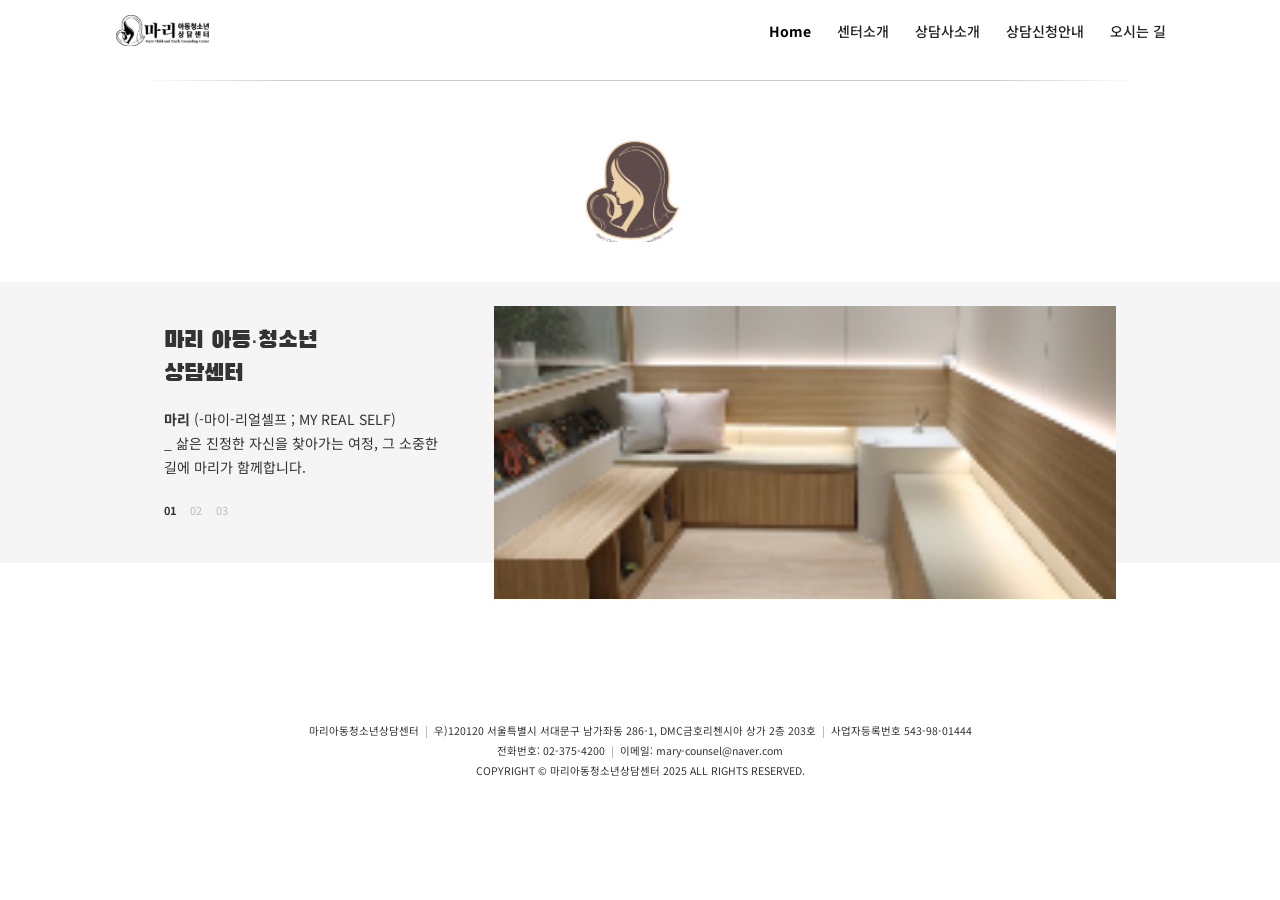
==== index.html @ 456298d6 "Add files via upload" ====
<!DOCTYPE html>
<html lang="ko">
<head>
<meta charset="UTF-8">
<meta name="viewport" content="width=device-width, initial-scale=1">
<title>마리아동청소년상담센터</title>
<meta name="description" content="마리아동청소년상담센터 — 놀이심리상담, 청소년상담, 심리평가, 언어치료, 집단상담, 성인상담, 양육상담. 사전예약 02-375-4200">
<link rel="canonical" href="https://www.mary-counsel.co.kr/">
<meta property="og:type" content="website">
<meta property="og:title" content="마리아동청소년상담센터">
<meta property="og:description" content="마리아동청소년상담센터 — 놀이심리상담, 청소년상담, 심리평가, 언어치료, 집단상담, 성인상담, 양육상담. 사전예약 02-375-4200">
<meta property="og:url" content="https://www.mary-counsel.co.kr/">
<meta property="og:image" content="https://www.mary-counsel.co.kr/images/slide1.png">
<meta name="naver-site-verification" content="">
<meta name="google-site-verification" content="">
<link rel="icon" href="images/emblem.png">
<link rel="stylesheet" href="assets/style.css">
<script type="application/ld+json">{"@context":"https://schema.org","@type":"LocalBusiness","name":"마리아동청소년상담센터","url":"https://www.mary-counsel.co.kr/","telephone":"02-375-4200","email":"mary-counsel@naver.com","address":{"@type":"PostalAddress","streetAddress":"서울특별시 서대문구 남가좌동 286-1, DMC금호리첸시아 상가 2층 203호","addressCountry":"KR"}}</script>
</head>
<body>
<header>
  <div class="nav">
    <a href="index.html" class="logo" aria-label="홈으로"><img src="images/logo.png" alt="마리아동청소년상담센터"></a>
    <nav class="menu" id="menu">
      <a href="index.html" class="on">Home</a>
      <a href="about.html">센터소개</a>
      <a href="counselors.html">상담사소개</a>
      <a href="reservation.html">상담신청안내</a>
      <a href="location.html">오시는 길</a>
    </nav>
    <button class="burger" id="burger" aria-label="메뉴" aria-expanded="false"><span></span><span></span><span></span></button>
  </div>
  <div class="hr"></div>
</header>

<main>
<div class="home-emblem"><img src="images/emblem.png" alt="마리아동청소년상담센터 로고"></div>
<section class="slider">
  <div class="wrap">
    <div>
      <h1>마리 아동·청소년<br>상담센터</h1>
      <p><b>마리</b> (-마이-리얼셀프 ; MY REAL SELF)<br>_ 삶은 진정한 자신을 찾아가는 여정, 그 소중한 길에 마리가 함께합니다.</p>
      <div class="dots"><button class="on">01</button><button>02</button><button>03</button></div>
    </div>
    <div class="slides">
      <img src="images/slide1.png" alt="마리아동청소년상담센터 사진 1" class="on">
      <img src="images/slide2.png" alt="마리아동청소년상담센터 사진 2">
      <img src="images/reception.png" alt="마리아동청소년상담센터 사진 3">
    </div>
  </div>
</section>
</main>

<footer>
  <span class="line">마리아동청소년상담센터</span><span class="sep">|</span><span class="line">우)120120 서울특별시 서대문구 남가좌동 286-1, DMC금호리첸시아 상가 2층 203호</span><span class="sep">|</span><span class="line">사업자등록번호 543-98-01444</span><br>
  <span class="line">전화번호: <a href="tel:023754200">02-375-4200</a></span><span class="sep">|</span><span class="line">이메일: <a href="mailto:mary-counsel@naver.com">mary-counsel@naver.com</a></span><br>
  COPYRIGHT © 마리아동청소년상담센터 2025 ALL RIGHTS RESERVED.
</footer>

<div class="callbar"><a href="tel:023754200">📞 02-375-4200</a></div>
<div class="lightbox" id="lightbox"><button class="lb-x" aria-label="닫기">×</button><button class="lb-prev" aria-label="이전">‹</button><img alt=""><button class="lb-next" aria-label="다음">›</button><p></p></div>
<script src="assets/site.js"></script>
</body>
</html>
---- assets/style.css ----
@import url('https://fonts.googleapis.com/css2?family=Black+Han+Sans&family=Noto+Sans+KR:wght@400;500;700&display=swap');

:root{--brown:#5b4636;--brown-l:#c9b8a6;--beige:#f4ede6;--line:#e6e0da}
*{box-sizing:border-box;margin:0;padding:0}
body{font-family:"Noto Sans KR",-apple-system,"Apple SD Gothic Neo","Malgun Gothic",sans-serif;color:#333;background:#fff;line-height:1.7;word-break:keep-all;font-size:14px}
a{color:inherit;text-decoration:none}
img{max-width:100%;display:block}
button{font:inherit}
.wrap{max-width:1000px;margin:0 auto;padding:0 24px}

/* ===== 헤더 ===== */
header{position:sticky;top:0;z-index:50;background:#fff}
.nav{display:flex;align-items:center;justify-content:space-between;height:64px;max-width:1100px;margin:0 auto;padding:0 24px}
.nav .logo img{height:40px;width:auto}
.menu{display:flex;gap:26px;font-size:14px;font-weight:500}
.menu a{color:#222;padding:4px 0}
.menu a.on,.menu a:hover{font-weight:700;color:#000}
.burger{display:none;background:none;border:0;width:40px;height:40px;cursor:pointer}
.burger span{display:block;width:22px;height:2px;background:#222;margin:5px auto}
.hr{height:1px;background:linear-gradient(to right,transparent,#ccc 15%,#ccc 85%,transparent);max-width:1000px;margin:16px auto 0}

main{min-height:60vh}
.page-title{text-align:center;font-family:"Black Han Sans",sans-serif;font-size:30px;font-weight:400;color:#111;margin:60px 0 30px}

/* ===== 홈 ===== */
.home-emblem{display:flex;justify-content:center;margin:50px 0 40px}
.home-emblem img{width:130px}
.slider{background:#f5f5f5;margin:0 0 60px;padding:24px 0}
.slider .wrap{display:grid;grid-template-columns:300px 1fr;gap:30px;align-items:center;min-height:200px}
.slider h1{font-family:"Black Han Sans",sans-serif;font-weight:400;font-size:24px;line-height:1.4;color:#333;margin-bottom:16px}
.slider p{font-size:14px;color:#333}
.slides{position:relative;aspect-ratio:360/170;overflow:hidden;margin-bottom:-60px;background:#eee}
.slides img{position:absolute;inset:0;width:100%;height:100%;object-fit:cover;opacity:0;transition:opacity .8s}
.slides img.on{opacity:1}
.dots{display:flex;gap:14px;margin-top:22px;font-size:11px}
.dots button{background:none;border:0;color:#bbb;cursor:pointer}
.dots button.on{color:#333;font-weight:700}

/* ===== 센터소개 ===== */
.intro{text-align:center}
.intro .desc{color:#555;margin-bottom:18px}
.intro .svc{font-size:12px;color:#666;margin-bottom:34px}
.hours{display:inline-grid;grid-template-columns:auto auto;gap:0 14px;font-size:12px;text-align:left}
.hours dt{text-align:right;color:#666;font-weight:500}
.hours dd{color:#444}
.gal-title{margin-top:110px}
.gallery{display:grid;grid-template-columns:repeat(4,1fr);gap:10px;margin-bottom:60px}
.album{background:#eee;cursor:zoom-in}
.album-img{position:relative;aspect-ratio:1/1;overflow:hidden}
.album-img img{position:absolute;inset:0;width:100%;height:100%;object-fit:cover;opacity:0;transition:opacity .8s}
.album-img img.on{opacity:1}
.album-img .count{position:absolute;right:8px;top:8px;background:rgba(0,0,0,.55);color:#fff;font-size:11px;padding:2px 8px;border-radius:10px}
.album-img .count::before{content:"▣ "}
.album figcaption{padding:12px;font-size:12px;color:#555}

/* ===== 상담사소개 ===== */
.counselor{padding:10px 0 40px}
.counselor.with-photo{display:grid;grid-template-columns:200px 1fr;gap:36px;align-items:start}
.c-photo img{width:100%;aspect-ratio:3/4;object-fit:cover;border-radius:4px}
.counselor h2{font-family:"Black Han Sans",sans-serif;font-weight:400;font-size:22px;color:#111}
.counselor .field{color:#666;font-size:13px;margin-bottom:20px}
.counselor h3{font-size:14px;font-weight:700;margin:16px 0 4px}
.counselor h3::before{content:"• "}
.counselor ul{list-style:none;padding-left:8px;font-size:13px;color:#444}
.counselor li::before{content:"- "}
.divider{display:flex;justify-content:center;align-items:center;gap:6px;margin:30px 0}
.divider span{display:block;height:1px;width:36px;background:#bbb}
.divider i{display:block;width:16px;height:5px;border:1px solid #bbb;border-radius:3px}

/* ===== 상담신청안내 ===== */
.notice{text-align:center;padding:40px 24px 20px}
.notice h1{font-family:"Black Han Sans",sans-serif;font-weight:400;font-size:26px;color:#222;margin-bottom:26px}
.notice h2{font-family:"Black Han Sans",sans-serif;font-weight:400;font-size:22px;margin:80px 0 34px;color:#222}
.contact-btns{display:flex;justify-content:center;gap:12px;flex-wrap:wrap}
.cbtn{display:flex;flex-direction:column;align-items:center;min-width:240px;padding:16px 26px;border-radius:12px;transition:transform .15s,box-shadow .15s}
.cbtn:hover{transform:translateY(-2px);box-shadow:0 8px 20px rgba(0,0,0,.08)}
.cbtn span{font-size:12px;opacity:.8}
.cbtn b{font-family:"Black Han Sans",sans-serif;font-weight:400;font-size:22px;letter-spacing:.02em}
.cbtn.tel{background:#222;color:#fff}
.cbtn.kakao{background:#FEE500;color:#191600}
.cbtn.kakao b{font-family:"Noto Sans KR",sans-serif;font-weight:700;font-size:17px;line-height:1.9}

/* 상담절차 맵 */
.process{list-style:none;display:grid;grid-template-columns:repeat(var(--n),1fr);gap:0;position:relative;max-width:900px;margin:0 auto}
.process::before{content:"";position:absolute;top:34px;left:calc(50% / var(--n));right:calc(50% / var(--n));border-top:1px dashed var(--brown-l)}
.step{position:relative;display:flex;flex-direction:column;align-items:center;padding:0 6px}
.step .dot{position:relative;width:68px;height:68px;border-radius:50%;background:#fff;border:1px solid var(--brown-l);display:grid;place-items:center;font-size:24px;margin-bottom:14px;transition:background .2s}
.step:hover .dot{background:var(--beige)}
.step .num{position:absolute;top:-8px;left:50%;transform:translateX(-50%);background:var(--brown);color:#fff;font-size:10px;font-weight:700;padding:1px 7px;border-radius:10px;letter-spacing:.05em}
.step .txt strong{display:block;font-size:14px;font-weight:500;color:#222}
.step .txt small{display:block;font-size:12px;color:#888;margin-top:2px}

.times{list-style:none;display:inline-block;text-align:left}
.times li{display:flex;gap:18px;padding:10px 4px;border-bottom:1px solid var(--line);font-size:14px}
.times li:last-child{border-bottom:0}
.times .d{min-width:120px;color:#666}
.times .t{color:#222;font-weight:500}

/* ===== 오시는 길 ===== */
.mapbox{position:relative;margin-top:20px;height:300px;overflow:hidden;background:#eee}
.map{width:100%;height:100%;border:0;pointer-events:none}
.map-hit{position:absolute;inset:0;background:transparent;border:0;cursor:pointer;display:flex;align-items:flex-end;justify-content:center;padding:14px}
.map-hit span{background:rgba(255,255,255,.95);border:1px solid #ddd;border-radius:20px;padding:7px 16px;font-size:12px;box-shadow:0 2px 8px rgba(0,0,0,.08)}
.map-sheet{position:absolute;inset:0;background:rgba(0,0,0,.35);display:none;align-items:center;justify-content:center}
.map-sheet.on{display:flex}
.sheet-in{background:#fff;border-radius:14px;padding:22px 22px 14px;text-align:center;min-width:280px}
.sheet-in p{font-weight:700;margin-bottom:14px}
.apps{display:flex;gap:10px;justify-content:center}
.app{display:flex;flex-direction:column;align-items:center;gap:6px;font-size:12px;width:76px}
.app i{font-style:normal;width:48px;height:48px;border-radius:14px;display:grid;place-items:center;font-weight:800;font-size:20px;color:#fff}
.app.kakao i{background:#FEE500;color:#3c1e1e}
.app.naver i{background:#03C75A}
.app.tmap i{background:linear-gradient(135deg,#ff2f64,#6a3cff)}
.sheet-x{margin-top:14px;background:none;border:0;color:#888;font-size:13px;cursor:pointer}
.tmap-note{display:none;color:#c44;font-size:11px;margin-top:6px}
.tmap-note.on{display:block}
.map-links{display:flex;gap:8px;justify-content:flex-end;margin-top:10px}
.map-links .app{flex-direction:row;width:auto;border:1px solid #ddd;border-radius:6px;padding:5px 12px 5px 6px}
.map-links .app i{width:22px;height:22px;border-radius:6px;font-size:11px}
.loc-row{display:grid;grid-template-columns:1fr 1fr;gap:30px;padding:70px 0 0}
.loc-row h2{font-family:"Black Han Sans",sans-serif;font-weight:400;font-size:24px;color:#111}
.loc-row .lead{font-weight:700;font-size:15px;margin-bottom:24px}
.loc-row h3{font-size:14px;font-weight:700;margin-top:14px}
.loc-row h3::before{content:"• "}
.loc-row p{font-size:13px;padding-left:8px}
.loc-row p.lead{padding-left:0}
.biz p{letter-spacing:.05em;padding-left:0}

/* ===== 푸터 ===== */
footer{text-align:center;font-size:10.5px;color:#333;padding:50px 20px 40px;line-height:1.9}
footer .sep{margin:0 6px;color:#999}

/* ===== 사진 크게보기 ===== */
.lightbox{position:fixed;inset:0;background:rgba(0,0,0,.88);display:none;align-items:center;justify-content:center;z-index:100;padding:20px}
.lightbox.on{display:flex}
.lightbox img{max-height:85vh;max-width:88vw}
.lightbox p{position:absolute;bottom:22px;color:#fff;font-size:14px}
.lightbox button{position:absolute;background:none;border:0;color:#fff;font-size:44px;cursor:pointer;padding:10px 16px;line-height:1}
.lb-x{top:10px;right:10px}
.lb-prev{left:6px;top:50%;transform:translateY(-50%)}
.lb-next{right:6px;top:50%;transform:translateY(-50%)}

/* 상담사 목록 카드 */
.c-grid{display:grid;grid-template-columns:repeat(auto-fill,minmax(180px,1fr));gap:22px;margin-bottom:70px}
.c-card{display:block;border:1px solid var(--line);border-radius:6px;overflow:hidden;background:#fff;transition:transform .2s,box-shadow .2s}
.c-card:hover{transform:translateY(-4px);box-shadow:0 12px 26px rgba(0,0,0,.08)}
.c-card-img{aspect-ratio:3/4;background:var(--beige);overflow:hidden}
.c-card-img>img{width:100%;height:100%;object-fit:cover}
.c-card-img .noimg{display:grid;place-items:center;width:100%;height:100%}
.c-card-img .noimg img{width:45%;opacity:.35;mix-blend-mode:multiply}
.c-card-txt{padding:14px 16px 16px}
.c-card-txt .role{display:block;font-size:12px;color:#888}
.c-card-txt strong{display:block;font-family:"Black Han Sans",sans-serif;font-weight:400;font-size:20px;color:#111;margin:2px 0 6px}
.c-card-txt p{font-size:12px;color:#666;line-height:1.6}
.c-card-txt .more{display:block;margin-top:10px;font-size:12px;color:var(--brown);font-weight:700}

/* 상담사 상세 (카드를 누르면 표시) */
.c-detail{display:none;scroll-margin-top:90px;padding-bottom:40px}
.c-detail:target{display:block}
.cwrap:has(.c-detail:target) .c-grid{display:none}
.c-back{display:inline-block;font-size:13px;color:#666;margin-bottom:24px}
.c-back:hover{color:#000}
.c-nav{display:flex;justify-content:space-between;font-size:13px;color:#666}
.c-nav a:hover{color:#000}

.callbar{display:none}

@media (max-width:768px){
  .burger{display:block}
  .menu{position:absolute;top:64px;left:0;right:0;background:#fff;flex-direction:column;gap:0;padding:0 24px 12px;border-bottom:1px solid #eee;display:none}
  .menu.open{display:flex}
  .menu a{padding:12px 0;border-bottom:1px solid #f0f0f0}
  .slider .wrap{grid-template-columns:1fr}
  .slides{margin-bottom:0}
  .gallery{grid-template-columns:1fr 1fr}
  .counselor.with-photo{grid-template-columns:1fr;gap:16px}
  .c-grid{grid-template-columns:1fr 1fr;gap:12px}
  .c-card-txt strong{font-size:18px}
  .c-photo{max-width:200px}
  .process{grid-template-columns:1fr;max-width:300px;gap:18px}
  .process::before{top:34px;bottom:34px;left:34px;right:auto;border-top:0;border-left:1px dashed var(--brown-l)}
  .step{flex-direction:row;gap:18px;text-align:left;padding:0}
  .step .dot{margin-bottom:0;flex:none}
  .cbtn{min-width:0;width:100%}
  .loc-row{grid-template-columns:1fr;gap:16px;padding-top:50px}
  .map-links{justify-content:center}
  footer{padding-bottom:90px}
  footer .sep{display:none}
  footer .line{display:block}
  .callbar{display:flex;gap:8px;position:fixed;left:0;right:0;bottom:0;z-index:60;background:#fff;border-top:1px solid #eee;padding:10px 12px calc(10px + env(safe-area-inset-bottom))}
  .callbar a{flex:1;text-align:center;background:var(--brown);color:#fff;border-radius:8px;padding:12px;font-weight:700;font-size:15px}
  .callbar a.kakao{background:#FEE500;color:#191600}
}
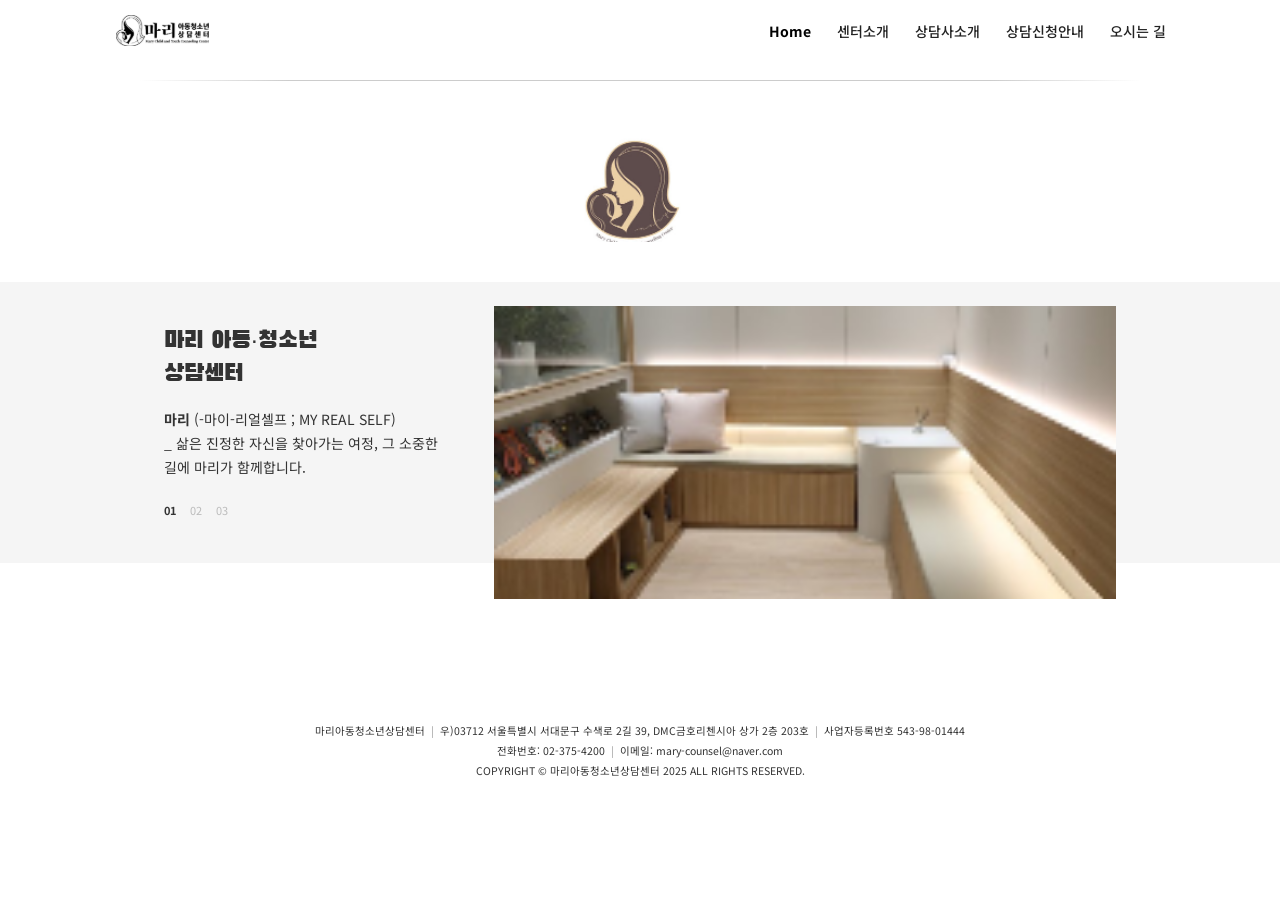
==== commit 87fdbd87: "홈페이지 수정 (2026. 11. 23. 오후 10:29:17)" ====
--- a/index.html
+++ b/index.html
@@ -15,7 +15,7 @@
 <meta name="google-site-verification" content="">
 <link rel="icon" href="images/emblem.png">
 <link rel="stylesheet" href="assets/style.css">
-<script type="application/ld+json">{"@context":"https://schema.org","@type":"LocalBusiness","name":"마리아동청소년상담센터","url":"https://www.mary-counsel.co.kr/","telephone":"02-375-4200","email":"mary-counsel@naver.com","address":{"@type":"PostalAddress","streetAddress":"서울특별시 서대문구 남가좌동 286-1, DMC금호리첸시아 상가 2층 203호","addressCountry":"KR"}}</script>
+<script type="application/ld+json">{"@context":"https://schema.org","@type":"LocalBusiness","name":"마리아동청소년상담센터","url":"https://www.mary-counsel.co.kr/","telephone":"02-375-4200","email":"mary-counsel@naver.com","address":{"@type":"PostalAddress","streetAddress":"서울특별시 서대문구 수색로 2길 39, DMC금호리첸시아 상가 2층 203호","addressCountry":"KR"}}</script>
 </head>
 <body>
 <header>
@@ -52,7 +52,7 @@
 </main>
 
 <footer>
-  <span class="line">마리아동청소년상담센터</span><span class="sep">|</span><span class="line">우)120120 서울특별시 서대문구 남가좌동 286-1, DMC금호리첸시아 상가 2층 203호</span><span class="sep">|</span><span class="line">사업자등록번호 543-98-01444</span><br>
+  <span class="line">마리아동청소년상담센터</span><span class="sep">|</span><span class="line">우)03712 서울특별시 서대문구 수색로 2길 39, DMC금호리첸시아 상가 2층 203호</span><span class="sep">|</span><span class="line">사업자등록번호 543-98-01444</span><br>
   <span class="line">전화번호: <a href="tel:023754200">02-375-4200</a></span><span class="sep">|</span><span class="line">이메일: <a href="mailto:mary-counsel@naver.com">mary-counsel@naver.com</a></span><br>
   COPYRIGHT © 마리아동청소년상담센터 2025 ALL RIGHTS RESERVED.
 </footer>
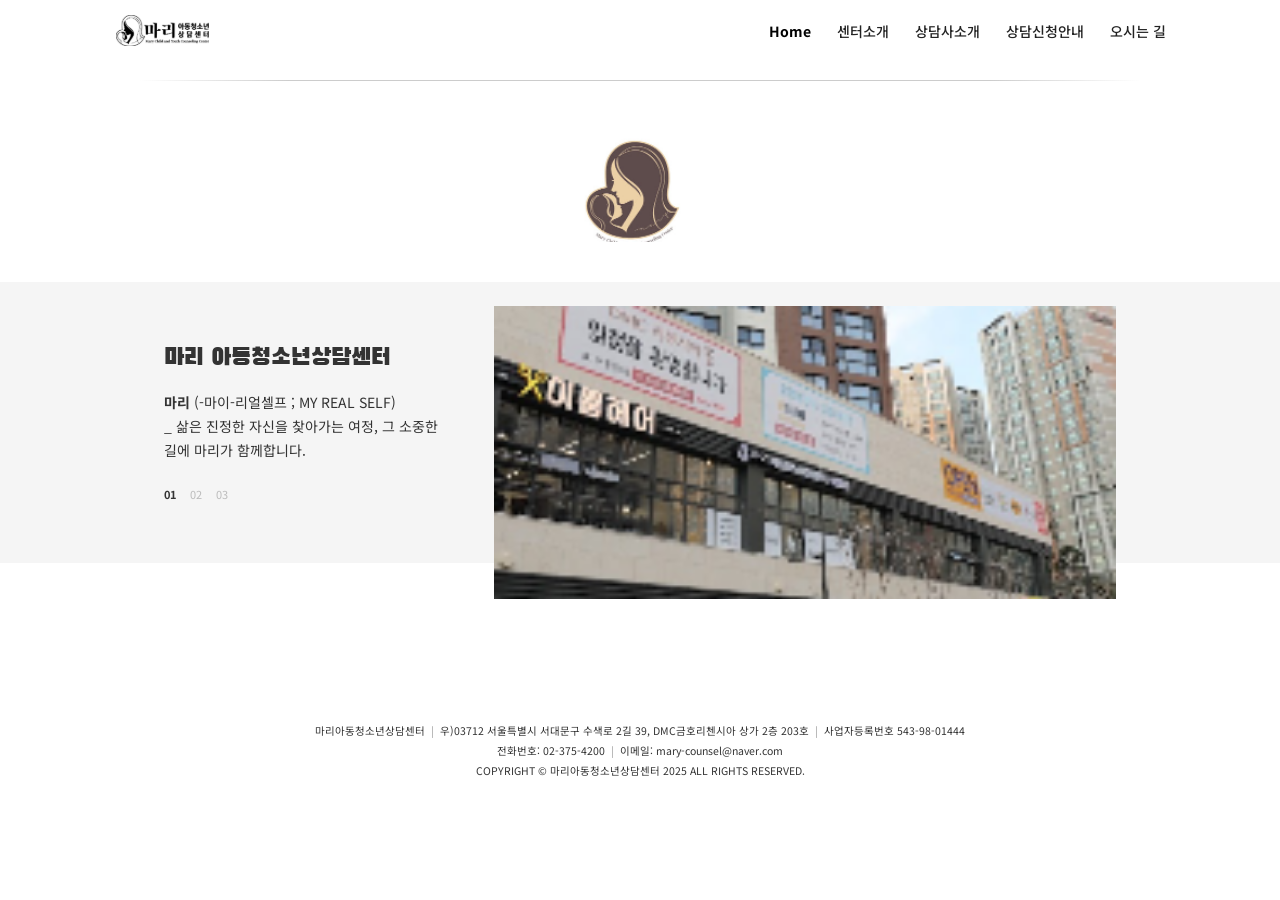
==== commit cae1a4c9: "홈페이지 수정 (2026. 11. 23. 오후 10:30:12)" ====
--- a/index.html
+++ b/index.html
@@ -10,7 +10,7 @@
 <meta property="og:title" content="마리아동청소년상담센터">
 <meta property="og:description" content="마리아동청소년상담센터 — 놀이심리상담, 청소년상담, 심리평가, 언어치료, 집단상담, 성인상담, 양육상담. 사전예약 02-375-4200">
 <meta property="og:url" content="https://www.mary-counsel.co.kr/">
-<meta property="og:image" content="https://www.mary-counsel.co.kr/images/slide1.png">
+<meta property="og:image" content="https://www.mary-counsel.co.kr/images/slide2.png">
 <meta name="naver-site-verification" content="">
 <meta name="google-site-verification" content="">
 <link rel="icon" href="images/emblem.png">
@@ -38,14 +38,14 @@
 <section class="slider">
   <div class="wrap">
     <div>
-      <h1>마리 아동·청소년<br>상담센터</h1>
+      <h1>마리 아동청소년상담센터</h1>
       <p><b>마리</b> (-마이-리얼셀프 ; MY REAL SELF)<br>_ 삶은 진정한 자신을 찾아가는 여정, 그 소중한 길에 마리가 함께합니다.</p>
       <div class="dots"><button class="on">01</button><button>02</button><button>03</button></div>
     </div>
     <div class="slides">
-      <img src="images/slide1.png" alt="마리아동청소년상담센터 사진 1" class="on">
-      <img src="images/slide2.png" alt="마리아동청소년상담센터 사진 2">
-      <img src="images/reception.png" alt="마리아동청소년상담센터 사진 3">
+      <img src="images/slide2.png" alt="마리아동청소년상담센터 사진 1" class="on">
+      <img src="images/reception.png" alt="마리아동청소년상담센터 사진 2">
+      <img src="images/slide1.png" alt="마리아동청소년상담센터 사진 3">
     </div>
   </div>
 </section>
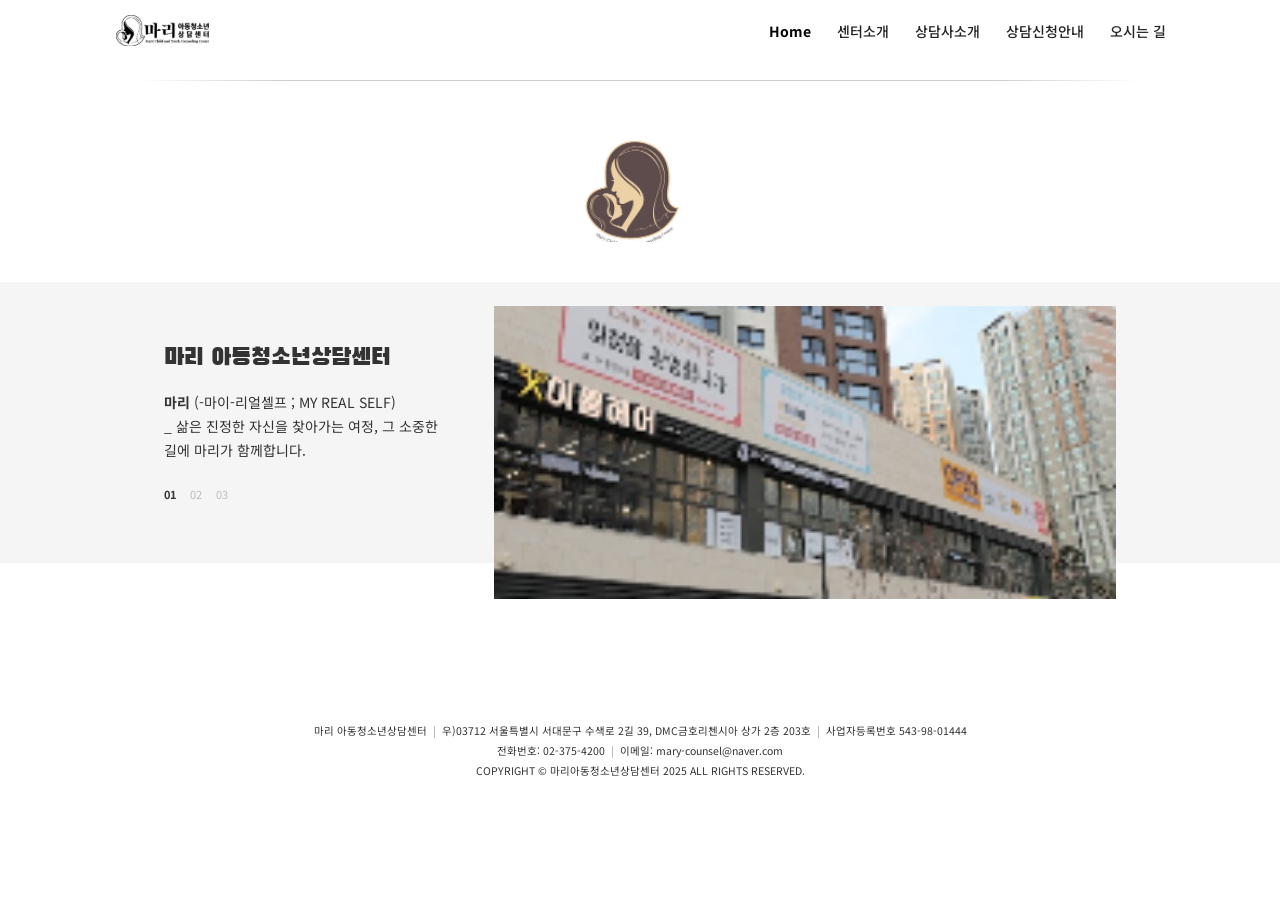
==== commit 6544211c: "홈페이지 수정 (2026. 11. 23. 오후 10:37:40)" ====
--- a/index.html
+++ b/index.html
@@ -3,24 +3,24 @@
 <head>
 <meta charset="UTF-8">
 <meta name="viewport" content="width=device-width, initial-scale=1">
-<title>마리아동청소년상담센터</title>
-<meta name="description" content="마리아동청소년상담센터 — 놀이심리상담, 청소년상담, 심리평가, 언어치료, 집단상담, 성인상담, 양육상담. 사전예약 02-375-4200">
+<title>마리 아동청소년상담센터</title>
+<meta name="description" content="마리 아동청소년상담센터 — 놀이심리상담, 청소년상담, 심리평가, 언어치료, 집단상담, 성인상담, 양육상담. 사전예약 02-375-4200">
 <link rel="canonical" href="https://www.mary-counsel.co.kr/">
 <meta property="og:type" content="website">
-<meta property="og:title" content="마리아동청소년상담센터">
-<meta property="og:description" content="마리아동청소년상담센터 — 놀이심리상담, 청소년상담, 심리평가, 언어치료, 집단상담, 성인상담, 양육상담. 사전예약 02-375-4200">
+<meta property="og:title" content="마리 아동청소년상담센터">
+<meta property="og:description" content="마리 아동청소년상담센터 — 놀이심리상담, 청소년상담, 심리평가, 언어치료, 집단상담, 성인상담, 양육상담. 사전예약 02-375-4200">
 <meta property="og:url" content="https://www.mary-counsel.co.kr/">
 <meta property="og:image" content="https://www.mary-counsel.co.kr/images/slide2.png">
 <meta name="naver-site-verification" content="">
 <meta name="google-site-verification" content="">
 <link rel="icon" href="images/emblem.png">
 <link rel="stylesheet" href="assets/style.css">
-<script type="application/ld+json">{"@context":"https://schema.org","@type":"LocalBusiness","name":"마리아동청소년상담센터","url":"https://www.mary-counsel.co.kr/","telephone":"02-375-4200","email":"mary-counsel@naver.com","address":{"@type":"PostalAddress","streetAddress":"서울특별시 서대문구 수색로 2길 39, DMC금호리첸시아 상가 2층 203호","addressCountry":"KR"}}</script>
+<script type="application/ld+json">{"@context":"https://schema.org","@type":"LocalBusiness","name":"마리 아동청소년상담센터","url":"https://www.mary-counsel.co.kr/","telephone":"02-375-4200","email":"mary-counsel@naver.com","address":{"@type":"PostalAddress","streetAddress":"서울특별시 서대문구 수색로 2길 39, DMC금호리첸시아 상가 2층 203호","addressCountry":"KR"}}</script>
 </head>
 <body>
 <header>
   <div class="nav">
-    <a href="index.html" class="logo" aria-label="홈으로"><img src="images/logo.png" alt="마리아동청소년상담센터"></a>
+    <a href="index.html" class="logo" aria-label="홈으로"><img src="images/logo.png" alt="마리 아동청소년상담센터"></a>
     <nav class="menu" id="menu">
       <a href="index.html" class="on">Home</a>
       <a href="about.html">센터소개</a>
@@ -34,7 +34,7 @@
 </header>
 
 <main>
-<div class="home-emblem"><img src="images/emblem.png" alt="마리아동청소년상담센터 로고"></div>
+<div class="home-emblem"><img src="images/emblem.png" alt="마리 아동청소년상담센터 로고"></div>
 <section class="slider">
   <div class="wrap">
     <div>
@@ -43,21 +43,21 @@
       <div class="dots"><button class="on">01</button><button>02</button><button>03</button></div>
     </div>
     <div class="slides">
-      <img src="images/slide2.png" alt="마리아동청소년상담센터 사진 1" class="on">
-      <img src="images/reception.png" alt="마리아동청소년상담센터 사진 2">
-      <img src="images/slide1.png" alt="마리아동청소년상담센터 사진 3">
+      <img src="images/slide2.png" alt="마리 아동청소년상담센터 사진 1" class="on">
+      <img src="images/reception.png" alt="마리 아동청소년상담센터 사진 2">
+      <img src="images/slide1.png" alt="마리 아동청소년상담센터 사진 3">
     </div>
   </div>
 </section>
 </main>
 
 <footer>
-  <span class="line">마리아동청소년상담센터</span><span class="sep">|</span><span class="line">우)03712 서울특별시 서대문구 수색로 2길 39, DMC금호리첸시아 상가 2층 203호</span><span class="sep">|</span><span class="line">사업자등록번호 543-98-01444</span><br>
+  <span class="line">마리 아동청소년상담센터</span><span class="sep">|</span><span class="line">우)03712 서울특별시 서대문구 수색로 2길 39, DMC금호리첸시아 상가 2층 203호</span><span class="sep">|</span><span class="line">사업자등록번호 543-98-01444</span><br>
   <span class="line">전화번호: <a href="tel:023754200">02-375-4200</a></span><span class="sep">|</span><span class="line">이메일: <a href="mailto:mary-counsel@naver.com">mary-counsel@naver.com</a></span><br>
   COPYRIGHT © 마리아동청소년상담센터 2025 ALL RIGHTS RESERVED.
 </footer>
 
-<div class="callbar"><a href="tel:023754200">📞 02-375-4200</a></div>
+<div class="callbar"><a href="tel:023754200">📞 02-375-4200</a><a class="kakao" href="http://pf.kakao.com/_Vxcyxlxj/chat" target="_blank" rel="noopener">💬 카톡 상담</a></div>
 <div class="lightbox" id="lightbox"><button class="lb-x" aria-label="닫기">×</button><button class="lb-prev" aria-label="이전">‹</button><img alt=""><button class="lb-next" aria-label="다음">›</button><p></p></div>
 <script src="assets/site.js"></script>
 </body>
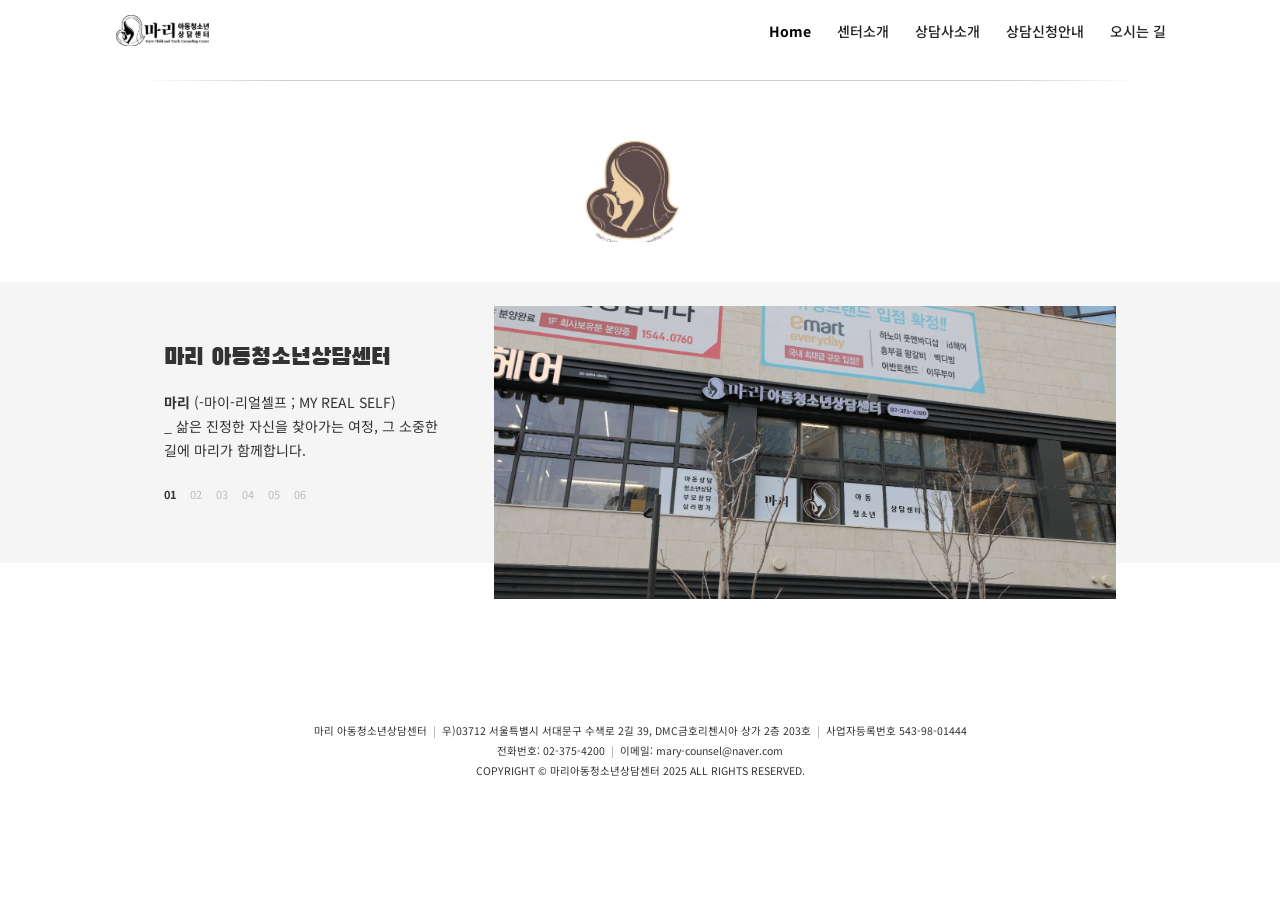
==== commit 30e58f57: "홈페이지 수정 (2026. 11. 25. 오후 8:16:57)" ====
--- a/index.html
+++ b/index.html
@@ -10,7 +10,7 @@
 <meta property="og:title" content="마리 아동청소년상담센터">
 <meta property="og:description" content="마리 아동청소년상담센터 — 놀이심리상담, 청소년상담, 심리평가, 언어치료, 집단상담, 성인상담, 양육상담. 사전예약 02-375-4200">
 <meta property="og:url" content="https://www.mary-counsel.co.kr/">
-<meta property="og:image" content="https://www.mary-counsel.co.kr/images/slide2.png">
+<meta property="og:image" content="https://www.mary-counsel.co.kr/images/uploads/1795605321383-wcl1f.jpg">
 <meta name="naver-site-verification" content="">
 <meta name="google-site-verification" content="">
 <link rel="icon" href="images/emblem.png">
@@ -40,12 +40,15 @@
     <div>
       <h1>마리 아동청소년상담센터</h1>
       <p><b>마리</b> (-마이-리얼셀프 ; MY REAL SELF)<br>_ 삶은 진정한 자신을 찾아가는 여정, 그 소중한 길에 마리가 함께합니다.</p>
-      <div class="dots"><button class="on">01</button><button>02</button><button>03</button></div>
+      <div class="dots"><button class="on">01</button><button>02</button><button>03</button><button>04</button><button>05</button><button>06</button></div>
     </div>
     <div class="slides">
-      <img src="images/slide2.png" alt="마리 아동청소년상담센터 사진 1" class="on">
-      <img src="images/reception.png" alt="마리 아동청소년상담센터 사진 2">
-      <img src="images/slide1.png" alt="마리 아동청소년상담센터 사진 3">
+      <img src="images/uploads/1795605321383-wcl1f.jpg" alt="마리 아동청소년상담센터 사진 1" class="on">
+      <img src="images/uploads/1795605330490-qdwos.jpg" alt="마리 아동청소년상담센터 사진 2">
+      <img src="images/uploads/1795605353434-mxefl.jpg" alt="마리 아동청소년상담센터 사진 3">
+      <img src="images/uploads/1795605368250-cuu7p.jpg" alt="마리 아동청소년상담센터 사진 4">
+      <img src="images/uploads/1795605380646-9jctf.jpg" alt="마리 아동청소년상담센터 사진 5">
+      <img src="images/uploads/1795605399187-yvlae.jpg" alt="마리 아동청소년상담센터 사진 6">
     </div>
   </div>
 </section>
--- a/assets/style.css
+++ b/assets/style.css
@@ -163,6 +163,14 @@
 .c-nav{display:flex;justify-content:space-between;font-size:13px;color:#666}
 .c-nav a:hover{color:#000}
 
+/* 새로 추가한 페이지 */
+.custom-page{padding-bottom:60px}
+.cp-intro{text-align:center;color:#555;max-width:720px;margin:0 auto 40px}
+.cp-sec{max-width:820px;margin:0 auto 46px}
+.cp-sec h2{font-family:"Black Han Sans",sans-serif;font-weight:400;font-size:22px;color:#111;margin-bottom:10px}
+.cp-sec p{font-size:14px;color:#444}
+.cp-gallery{grid-template-columns:repeat(3,1fr);margin:16px 0 0}
+
 .callbar{display:none}
 
 @media (max-width:768px){
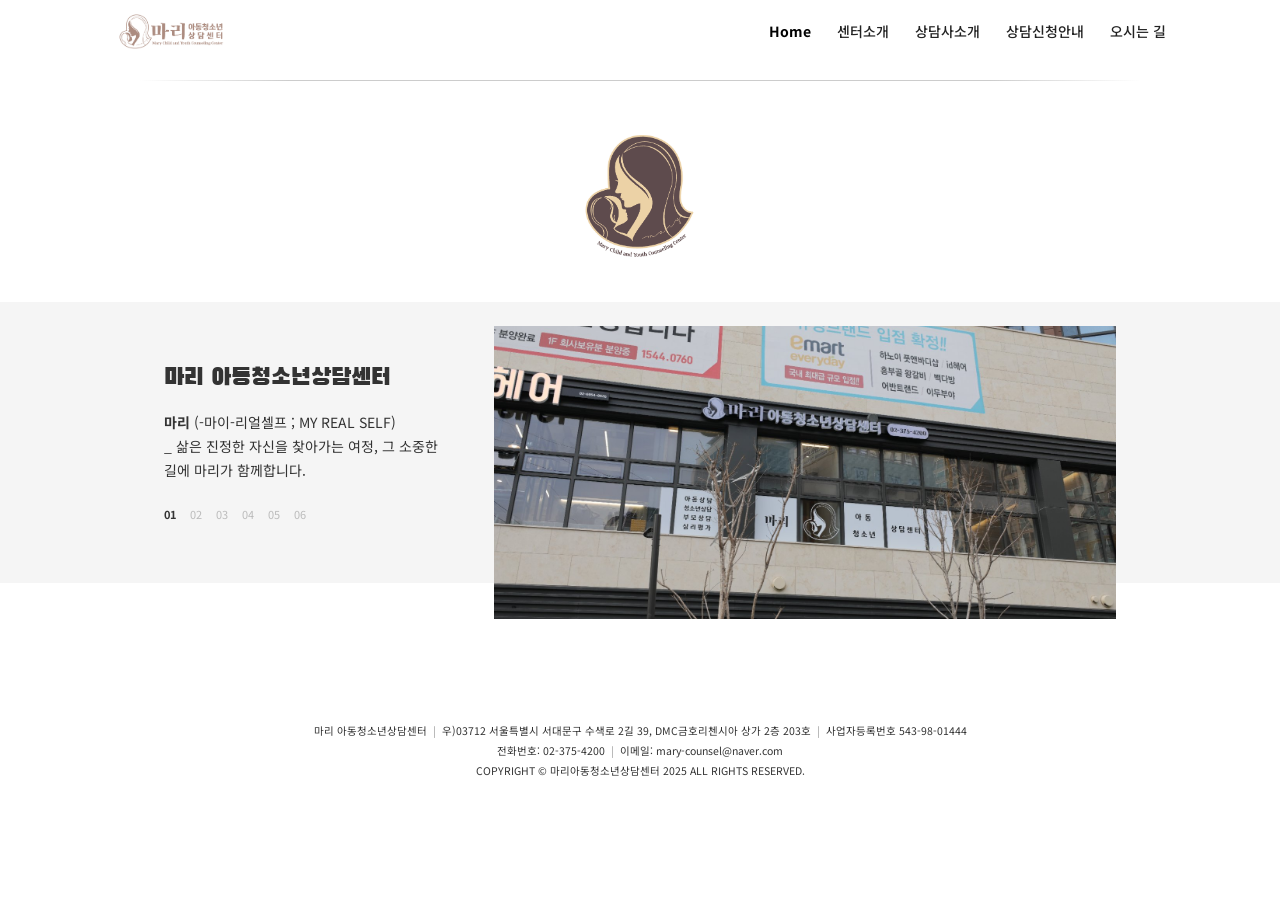
==== commit 22e70e83: "홈페이지 수정 (2026. 11. 25. 오후 8:19:19)" ====
--- a/index.html
+++ b/index.html
@@ -13,14 +13,14 @@
 <meta property="og:image" content="https://www.mary-counsel.co.kr/images/uploads/1795605321383-wcl1f.jpg">
 <meta name="naver-site-verification" content="">
 <meta name="google-site-verification" content="">
-<link rel="icon" href="images/emblem.png">
+<link rel="icon" href="images/uploads/1795605533341-xy4sb.png">
 <link rel="stylesheet" href="assets/style.css">
 <script type="application/ld+json">{"@context":"https://schema.org","@type":"LocalBusiness","name":"마리 아동청소년상담센터","url":"https://www.mary-counsel.co.kr/","telephone":"02-375-4200","email":"mary-counsel@naver.com","address":{"@type":"PostalAddress","streetAddress":"서울특별시 서대문구 수색로 2길 39, DMC금호리첸시아 상가 2층 203호","addressCountry":"KR"}}</script>
 </head>
 <body>
 <header>
   <div class="nav">
-    <a href="index.html" class="logo" aria-label="홈으로"><img src="images/logo.png" alt="마리 아동청소년상담센터"></a>
+    <a href="index.html" class="logo" aria-label="홈으로"><img src="images/uploads/1795605528540-gndbz.png" alt="마리 아동청소년상담센터"></a>
     <nav class="menu" id="menu">
       <a href="index.html" class="on">Home</a>
       <a href="about.html">센터소개</a>
@@ -34,7 +34,7 @@
 </header>
 
 <main>
-<div class="home-emblem"><img src="images/emblem.png" alt="마리 아동청소년상담센터 로고"></div>
+<div class="home-emblem"><img src="images/uploads/1795605533341-xy4sb.png" alt="마리 아동청소년상담센터 로고"></div>
 <section class="slider">
   <div class="wrap">
     <div>
